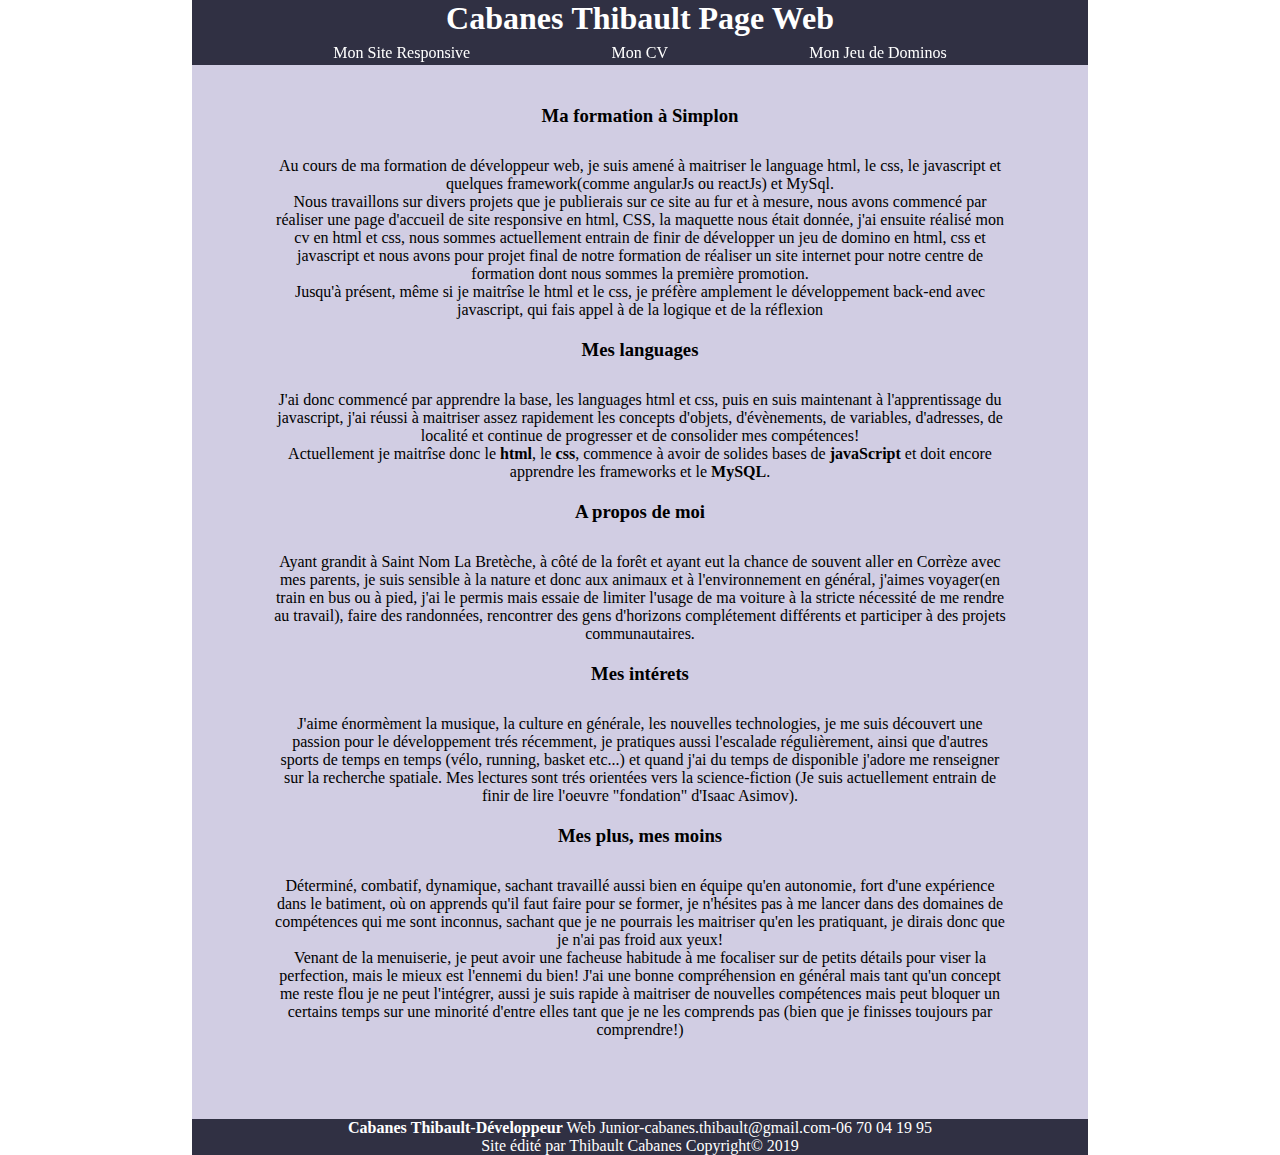
==== index.html @ 440099ae "modif index.html" ====
<!DOCTYPE html>
<html>
<head>
	<title>Cabanes Thibault | Web Page</title>
	<link rel="stylesheet" type="text/css" href="Style.css">
</head>
<body>
	<div id="grid">
		<div id="header">
			<h1><strong>Cabanes</strong> <strong>Thibault</strong> Page Web</h1>
		</div>
		<ul id="nav">
			<a href="MaquetteResponsive.html"><li class="nav">Mon Site Responsive</li></a>
			<a href="CV.html"><li class="nav">Mon CV</li></a>
			<a href="domino.html"><li class="nav">Mon Jeu de Dominos</li></a>
		</ul>
		<div id="présentation">
			<h3>Ma formation à <strong>Simplon</strong></h3>
			<p>Au cours de ma formation de développeur web, je suis amené à maitriser le language html, le css, le javascript et quelques framework(comme angularJs ou reactJs) et MySql.</p>
			<p>Nous travaillons sur divers projets que je publierais sur ce site au fur et à mesure, nous avons commencé par réaliser une page d'accueil de site responsive en html, CSS, la maquette nous était donnée, j'ai ensuite réalisé mon cv en html et css, nous sommes actuellement entrain de finir de développer un jeu de domino en html, css et javascript et nous avons pour projet final de notre formation de réaliser un site internet pour notre centre de formation dont nous sommes la première promotion.</p>
			<p>Jusqu'à présent, même si je maitrîse le html et le css, je préfère amplement le développement back-end avec javascript, qui fais appel à de la logique et de la réflexion</p>
			<h3>Mes languages</h3>
			<p>J'ai donc commencé par apprendre la base, les languages html et css, puis en suis maintenant à l'apprentissage du javascript, j'ai réussi à maitriser assez rapidement les concepts d'objets, d'évènements, de variables, d'adresses, de localité et continue de progresser et de consolider mes compétences!<p>
			<p>Actuellement je maitrîse donc le <strong>html</strong>, le <strong>css</strong>, commence à avoir de solides bases de <strong>javaScript</strong> et doit encore apprendre les frameworks et le <strong>MySQL</strong>.</p>
			<h3>A propos de moi</h3>
			<p>Ayant grandit à Saint Nom La Bretèche, à côté de la forêt et ayant eut la chance de souvent aller en Corrèze avec mes parents, je suis sensible à la nature 	et donc aux animaux et à l'environnement en général, j'aimes voyager(en train en bus ou à pied, j'ai le permis mais essaie de limiter l'usage de ma voiture à la stricte nécessité de me rendre au travail), faire des randonnées, rencontrer des gens d'horizons complétement différents et participer à des projets communautaires.</p>
			<h3>Mes intérets</h3>
			<p>J'aime énormèment la musique, la culture en générale, les nouvelles technologies, je me suis découvert une passion pour le développement trés récemment, je pratiques aussi l'escalade régulièrement, ainsi que d'autres sports de temps en temps (vélo, running, basket etc...) et quand j'ai du temps de disponible j'adore me renseigner sur la recherche spatiale. Mes lectures sont trés orientées vers la science-fiction (Je suis actuellement entrain de finir de lire l'oeuvre "fondation" d'Isaac Asimov).</p>
			<h3>Mes plus, mes moins</h3>
			<p>Déterminé, combatif, dynamique, sachant travaillé aussi bien en équipe qu'en autonomie, fort d'une expérience dans le batiment, où on apprends qu'il faut faire pour se former, je n'hésites pas à me lancer dans des domaines de compétences qui me sont inconnus, sachant que je ne pourrais les maitriser qu'en les pratiquant, je dirais donc que je n'ai pas froid aux yeux!</p>
			<p>Venant de la menuiserie, je peut avoir une facheuse habitude à me focaliser sur de petits détails pour viser la perfection, mais le mieux est l'ennemi du bien! J'ai une bonne compréhension en général mais tant qu'un concept me reste flou je ne peut l'intégrer, aussi je suis rapide à maitriser de nouvelles compétences mais peut bloquer un certains temps sur une minorité d'entre elles tant que je ne les comprends pas (bien que je finisses toujours par comprendre!)</p>
		</div>
		<div id="footer">
			<p><strong>Cabanes</strong> <strong>Thibault</strong>-<strong>Développeur</strong> Web Junior-cabanes.thibault@gmail.com-06 70 04 19 95</p>
			<p>Site édité par Thibault Cabanes Copyright© 2019</p>
		</div>
	</div>
</body>
</html>
---- Style.css ----
* {
	margin: 0px;
}

a {
	text-decoration: none;
	color: white;
}

#grid {
	width: 70%;
	margin-left: 15%;
	margin-right: 15%;
	background-color: rgba(204, 200, 224, 0.9);
	display: grid;
	grid-template-columns: 1fr;
	grid-template-rows: repeat(4, auto);
}

#header {
	width: 100%;
	height: 40px;
	text-align: center;
	background-color: rgba(7, 9, 26, 0.8);
	color: white;
}

#nav {
	width: 100%;
	height: 25px;
	padding-top: 5px;
	padding-bottom: 5px;
	box-sizing: content-box;
	background-color: rgba(7, 9, 26, 0.8);
	color: white;
	position: sticky;
	top: 0px;
}

#nav {
	display: flex;
	justify-content: space-evenly;
	align-items: center;
	padding: 0;
}

.nav {
	display: inline-block;
}

#présentation {
	margin: 80px;
	margin-top: 20px;
	display: flex;
	flex-direction: column;
	justify-content: flex-start;
	align-items: center;
}

#présentation > h3 {
	margin-top: 20px;
	margin-bottom: 30px;
}

#présentation > p {
	text-align: center;
}

#footer {
	text-align: center;
	background-color: rgba(7, 9, 26, 0.8);
	color: white;
}
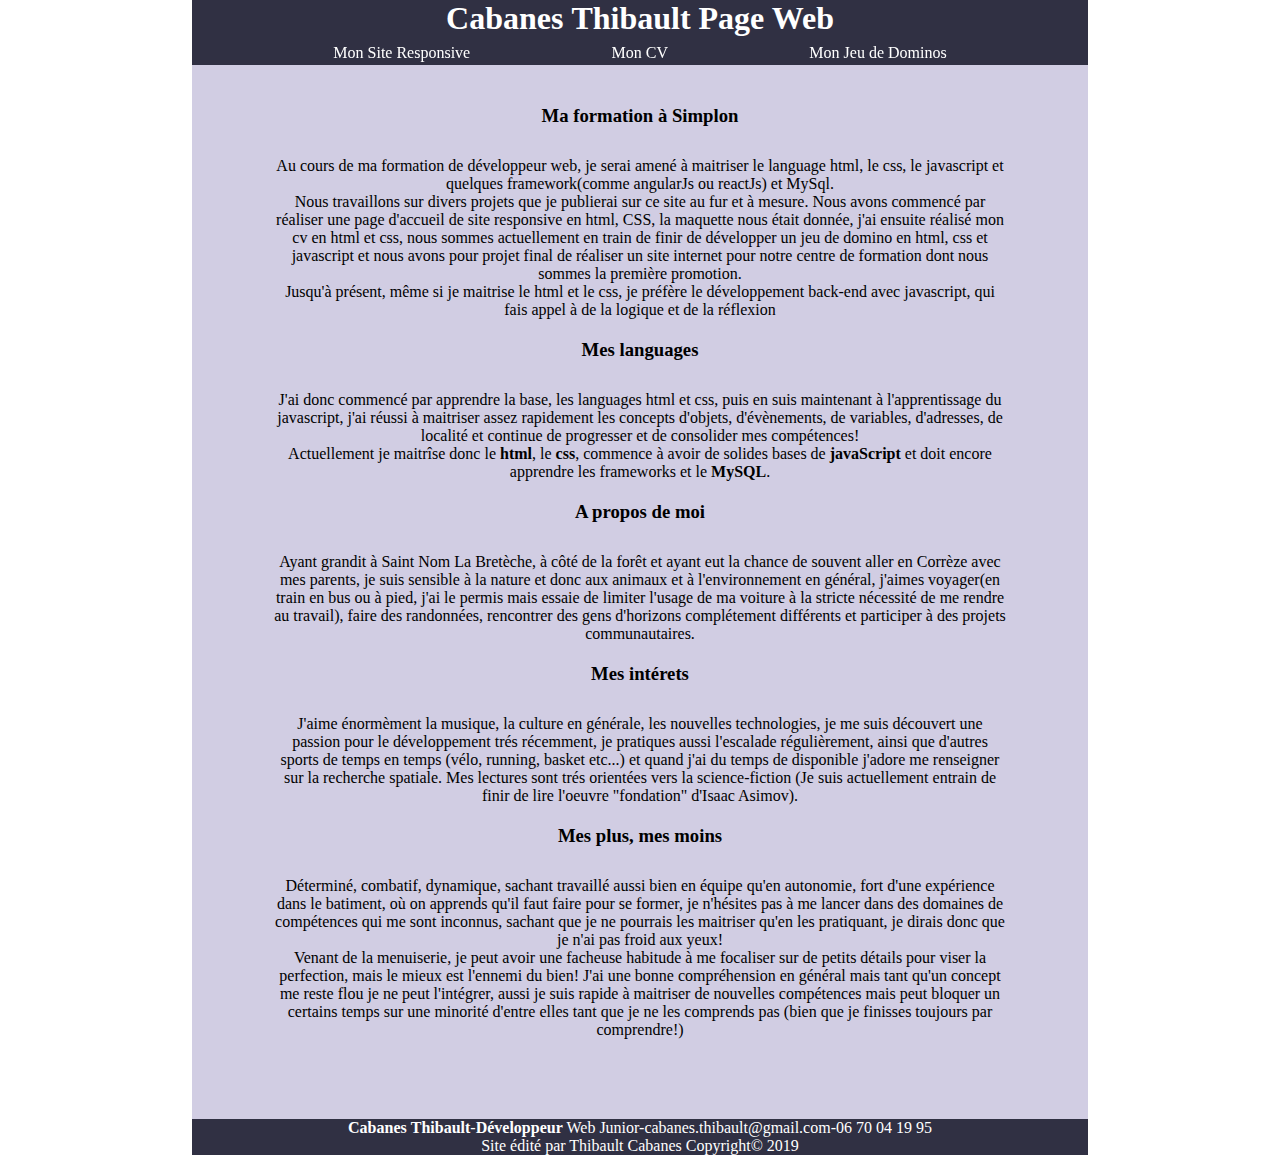
==== commit f12d1f30: "correction" ====
--- a/index.html
+++ b/index.html
@@ -16,9 +16,9 @@
 		</ul>
 		<div id="présentation">
 			<h3>Ma formation à <strong>Simplon</strong></h3>
-			<p>Au cours de ma formation de développeur web, je suis amené à maitriser le language html, le css, le javascript et quelques framework(comme angularJs ou reactJs) et MySql.</p>
-			<p>Nous travaillons sur divers projets que je publierais sur ce site au fur et à mesure, nous avons commencé par réaliser une page d'accueil de site responsive en html, CSS, la maquette nous était donnée, j'ai ensuite réalisé mon cv en html et css, nous sommes actuellement entrain de finir de développer un jeu de domino en html, css et javascript et nous avons pour projet final de notre formation de réaliser un site internet pour notre centre de formation dont nous sommes la première promotion.</p>
-			<p>Jusqu'à présent, même si je maitrîse le html et le css, je préfère amplement le développement back-end avec javascript, qui fais appel à de la logique et de la réflexion</p>
+			<p>Au cours de ma formation de développeur web, je serai amené à maitriser le language html, le css, le javascript et quelques framework(comme angularJs ou reactJs) et MySql.</p>
+			<p>Nous travaillons sur divers projets que je publierai sur ce site au fur et à mesure. Nous avons commencé par réaliser une page d'accueil de site responsive en html, CSS, la maquette nous était donnée, j'ai ensuite réalisé mon cv en html et css, nous sommes actuellement en train de finir de développer un jeu de domino en html, css et javascript et nous avons pour projet final de réaliser un site internet pour notre centre de formation dont nous sommes la première promotion.</p>
+			<p>Jusqu'à présent, même si je maitrise le html et le css, je préfère le développement back-end avec javascript, qui fais appel à de la logique et de la réflexion</p>
 			<h3>Mes languages</h3>
 			<p>J'ai donc commencé par apprendre la base, les languages html et css, puis en suis maintenant à l'apprentissage du javascript, j'ai réussi à maitriser assez rapidement les concepts d'objets, d'évènements, de variables, d'adresses, de localité et continue de progresser et de consolider mes compétences!<p>
 			<p>Actuellement je maitrîse donc le <strong>html</strong>, le <strong>css</strong>, commence à avoir de solides bases de <strong>javaScript</strong> et doit encore apprendre les frameworks et le <strong>MySQL</strong>.</p>
@@ -36,4 +36,4 @@
 		</div>
 	</div>
 </body>
-</html>+</html>
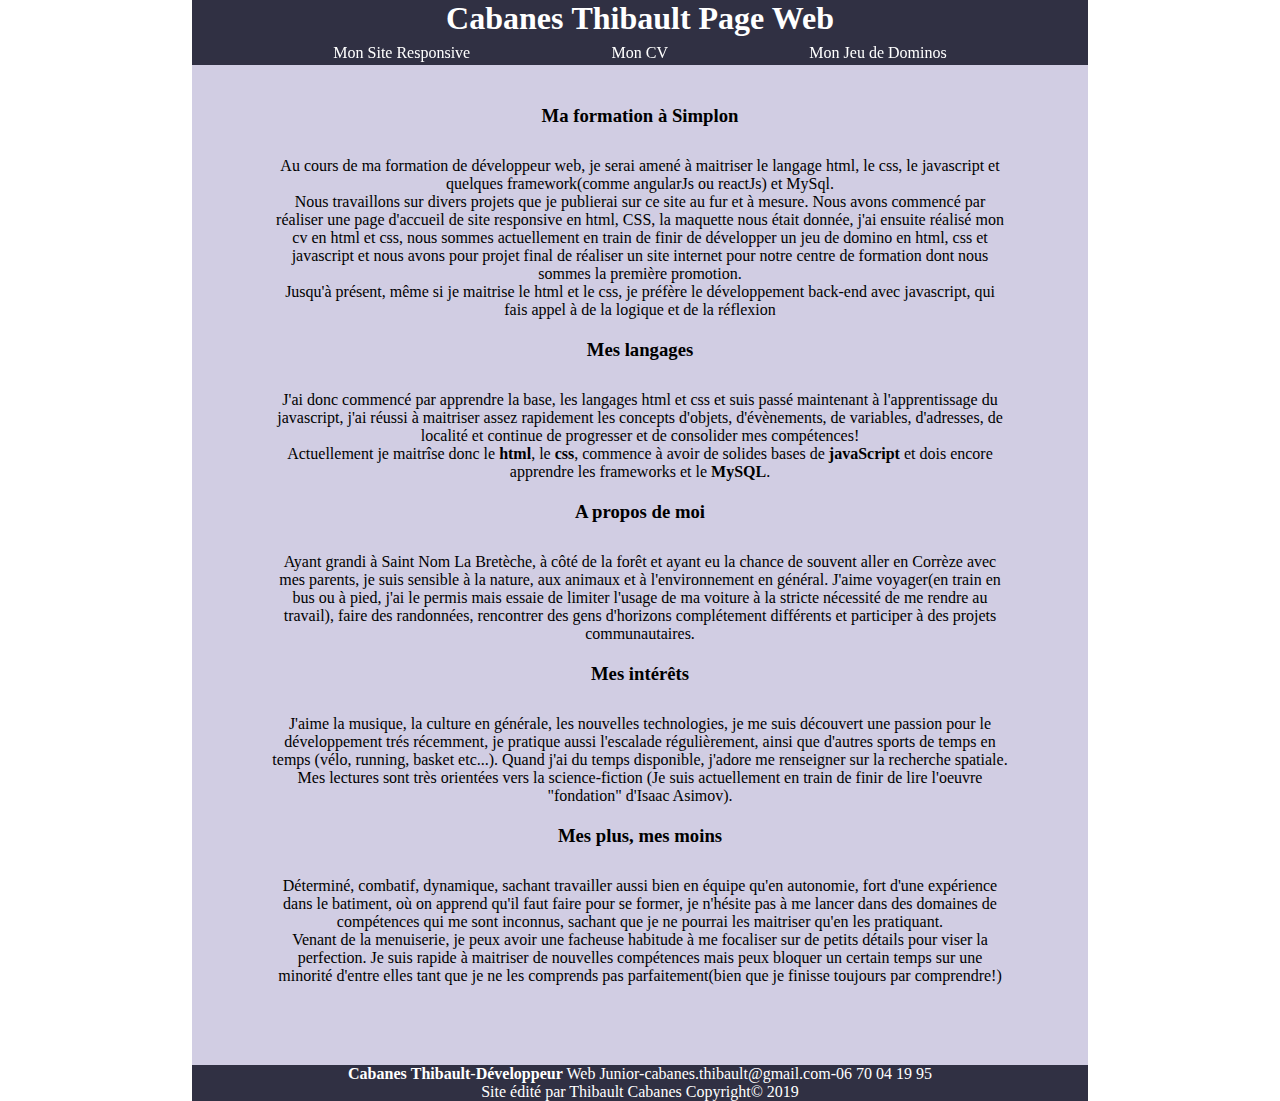
==== commit 132c522f: "correction" ====
--- a/index.html
+++ b/index.html
@@ -16,19 +16,19 @@
 		</ul>
 		<div id="présentation">
 			<h3>Ma formation à <strong>Simplon</strong></h3>
-			<p>Au cours de ma formation de développeur web, je serai amené à maitriser le language html, le css, le javascript et quelques framework(comme angularJs ou reactJs) et MySql.</p>
+			<p>Au cours de ma formation de développeur web, je serai amené à maitriser le langage html, le css, le javascript et quelques framework(comme angularJs ou reactJs) et MySql.</p>
 			<p>Nous travaillons sur divers projets que je publierai sur ce site au fur et à mesure. Nous avons commencé par réaliser une page d'accueil de site responsive en html, CSS, la maquette nous était donnée, j'ai ensuite réalisé mon cv en html et css, nous sommes actuellement en train de finir de développer un jeu de domino en html, css et javascript et nous avons pour projet final de réaliser un site internet pour notre centre de formation dont nous sommes la première promotion.</p>
 			<p>Jusqu'à présent, même si je maitrise le html et le css, je préfère le développement back-end avec javascript, qui fais appel à de la logique et de la réflexion</p>
-			<h3>Mes languages</h3>
-			<p>J'ai donc commencé par apprendre la base, les languages html et css, puis en suis maintenant à l'apprentissage du javascript, j'ai réussi à maitriser assez rapidement les concepts d'objets, d'évènements, de variables, d'adresses, de localité et continue de progresser et de consolider mes compétences!<p>
-			<p>Actuellement je maitrîse donc le <strong>html</strong>, le <strong>css</strong>, commence à avoir de solides bases de <strong>javaScript</strong> et doit encore apprendre les frameworks et le <strong>MySQL</strong>.</p>
+			<h3>Mes langages</h3>
+			<p>J'ai donc commencé par apprendre la base, les langages html et css et suis passé maintenant à l'apprentissage du javascript, j'ai réussi à maitriser assez rapidement les concepts d'objets, d'évènements, de variables, d'adresses, de localité et continue de progresser et de consolider mes compétences!<p>
+			<p>Actuellement je maitrîse donc le <strong>html</strong>, le <strong>css</strong>, commence à avoir de solides bases de <strong>javaScript</strong> et dois encore apprendre les frameworks et le <strong>MySQL</strong>.</p>
 			<h3>A propos de moi</h3>
-			<p>Ayant grandit à Saint Nom La Bretèche, à côté de la forêt et ayant eut la chance de souvent aller en Corrèze avec mes parents, je suis sensible à la nature 	et donc aux animaux et à l'environnement en général, j'aimes voyager(en train en bus ou à pied, j'ai le permis mais essaie de limiter l'usage de ma voiture à la stricte nécessité de me rendre au travail), faire des randonnées, rencontrer des gens d'horizons complétement différents et participer à des projets communautaires.</p>
-			<h3>Mes intérets</h3>
-			<p>J'aime énormèment la musique, la culture en générale, les nouvelles technologies, je me suis découvert une passion pour le développement trés récemment, je pratiques aussi l'escalade régulièrement, ainsi que d'autres sports de temps en temps (vélo, running, basket etc...) et quand j'ai du temps de disponible j'adore me renseigner sur la recherche spatiale. Mes lectures sont trés orientées vers la science-fiction (Je suis actuellement entrain de finir de lire l'oeuvre "fondation" d'Isaac Asimov).</p>
+			<p>Ayant grandi à Saint Nom La Bretèche, à côté de la forêt et ayant eu la chance de souvent aller en Corrèze avec mes parents, je suis sensible à la nature, aux animaux et à l'environnement en général. J'aime voyager(en train en bus ou à pied, j'ai le permis mais essaie de limiter l'usage de ma voiture à la stricte nécessité de me rendre au travail), faire des randonnées, rencontrer des gens d'horizons complétement différents et participer à des projets communautaires.</p>
+			<h3>Mes intérêts</h3>
+			<p>J'aime la musique, la culture en générale, les nouvelles technologies, je me suis découvert une passion pour le développement trés récemment, je pratique aussi l'escalade régulièrement, ainsi que d'autres sports de temps en temps (vélo, running, basket etc...). Quand j'ai du temps disponible, j'adore me renseigner sur la recherche spatiale. Mes lectures sont très orientées vers la science-fiction (Je suis actuellement en train de finir de lire l'oeuvre "fondation" d'Isaac Asimov).</p>
 			<h3>Mes plus, mes moins</h3>
-			<p>Déterminé, combatif, dynamique, sachant travaillé aussi bien en équipe qu'en autonomie, fort d'une expérience dans le batiment, où on apprends qu'il faut faire pour se former, je n'hésites pas à me lancer dans des domaines de compétences qui me sont inconnus, sachant que je ne pourrais les maitriser qu'en les pratiquant, je dirais donc que je n'ai pas froid aux yeux!</p>
-			<p>Venant de la menuiserie, je peut avoir une facheuse habitude à me focaliser sur de petits détails pour viser la perfection, mais le mieux est l'ennemi du bien! J'ai une bonne compréhension en général mais tant qu'un concept me reste flou je ne peut l'intégrer, aussi je suis rapide à maitriser de nouvelles compétences mais peut bloquer un certains temps sur une minorité d'entre elles tant que je ne les comprends pas (bien que je finisses toujours par comprendre!)</p>
+			<p>Déterminé, combatif, dynamique, sachant travailler aussi bien en équipe qu'en autonomie, fort d'une expérience dans le batiment, où on apprend qu'il faut faire pour se former, je n'hésite pas à me lancer dans des domaines de compétences qui me sont inconnus, sachant que je ne pourrai les maitriser qu'en les pratiquant.</p>
+			<p>Venant de la menuiserie, je peux avoir une facheuse habitude à me focaliser sur de petits détails pour viser la perfection. Je suis rapide à maitriser de nouvelles compétences mais peux bloquer un certain temps sur une minorité d'entre elles tant que je ne les comprends pas parfaitement(bien que je finisse toujours par comprendre!)</p>
 		</div>
 		<div id="footer">
 			<p><strong>Cabanes</strong> <strong>Thibault</strong>-<strong>Développeur</strong> Web Junior-cabanes.thibault@gmail.com-06 70 04 19 95</p>
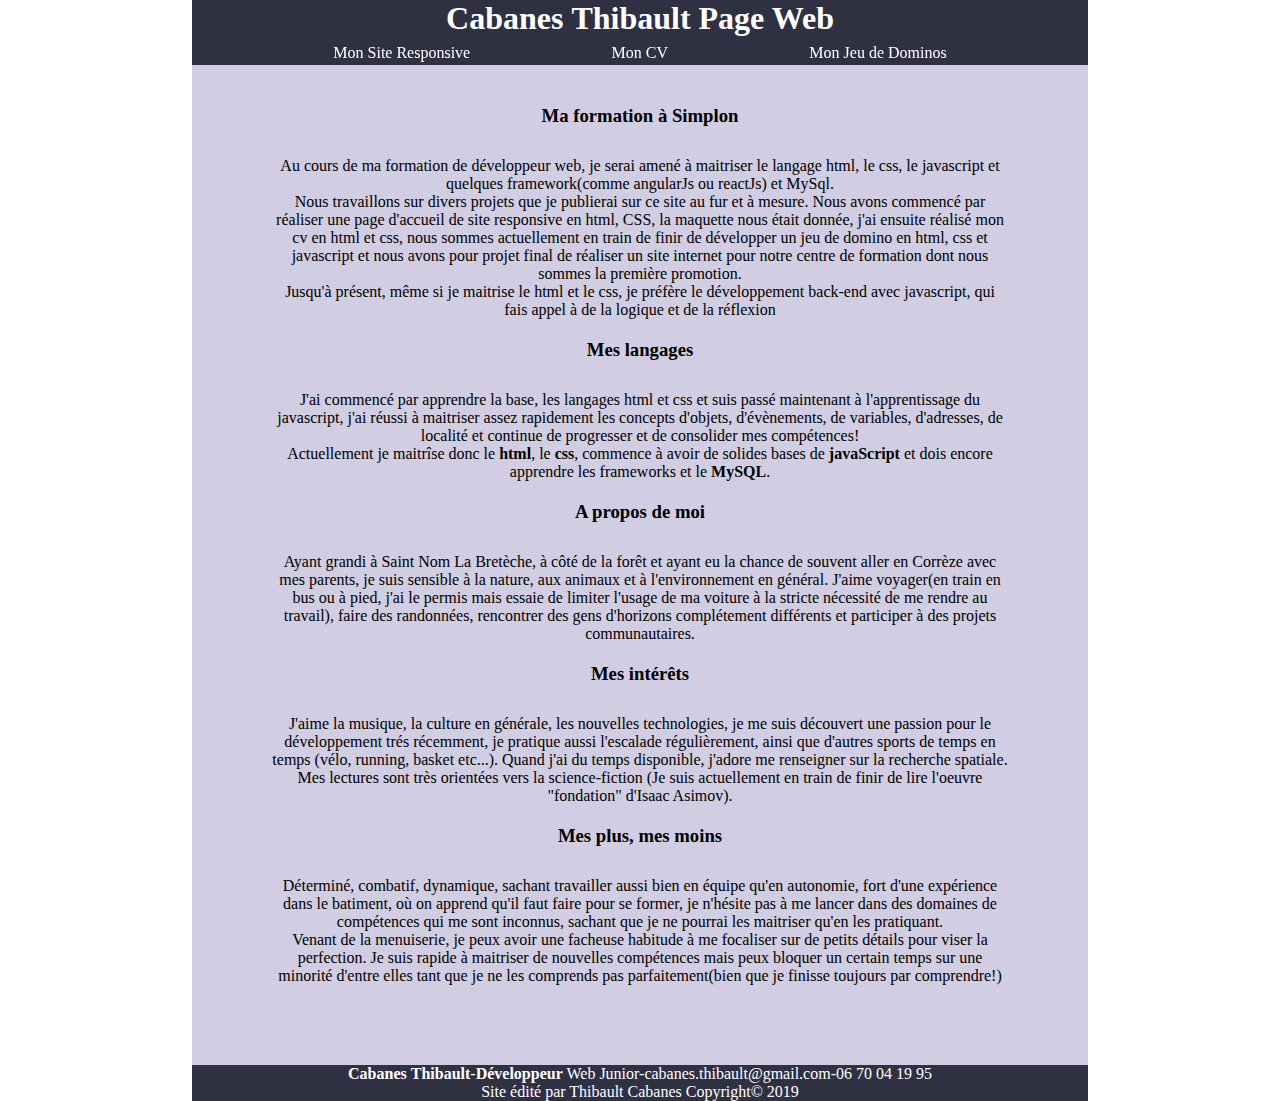
==== commit ad6a4b8b: "corrections" ====
--- a/index.html
+++ b/index.html
@@ -20,7 +20,7 @@
 			<p>Nous travaillons sur divers projets que je publierai sur ce site au fur et à mesure. Nous avons commencé par réaliser une page d'accueil de site responsive en html, CSS, la maquette nous était donnée, j'ai ensuite réalisé mon cv en html et css, nous sommes actuellement en train de finir de développer un jeu de domino en html, css et javascript et nous avons pour projet final de réaliser un site internet pour notre centre de formation dont nous sommes la première promotion.</p>
 			<p>Jusqu'à présent, même si je maitrise le html et le css, je préfère le développement back-end avec javascript, qui fais appel à de la logique et de la réflexion</p>
 			<h3>Mes langages</h3>
-			<p>J'ai donc commencé par apprendre la base, les langages html et css et suis passé maintenant à l'apprentissage du javascript, j'ai réussi à maitriser assez rapidement les concepts d'objets, d'évènements, de variables, d'adresses, de localité et continue de progresser et de consolider mes compétences!<p>
+			<p>J'ai commencé par apprendre la base, les langages html et css et suis passé maintenant à l'apprentissage du javascript, j'ai réussi à maitriser assez rapidement les concepts d'objets, d'évènements, de variables, d'adresses, de localité et continue de progresser et de consolider mes compétences!<p>
 			<p>Actuellement je maitrîse donc le <strong>html</strong>, le <strong>css</strong>, commence à avoir de solides bases de <strong>javaScript</strong> et dois encore apprendre les frameworks et le <strong>MySQL</strong>.</p>
 			<h3>A propos de moi</h3>
 			<p>Ayant grandi à Saint Nom La Bretèche, à côté de la forêt et ayant eu la chance de souvent aller en Corrèze avec mes parents, je suis sensible à la nature, aux animaux et à l'environnement en général. J'aime voyager(en train en bus ou à pied, j'ai le permis mais essaie de limiter l'usage de ma voiture à la stricte nécessité de me rendre au travail), faire des randonnées, rencontrer des gens d'horizons complétement différents et participer à des projets communautaires.</p>
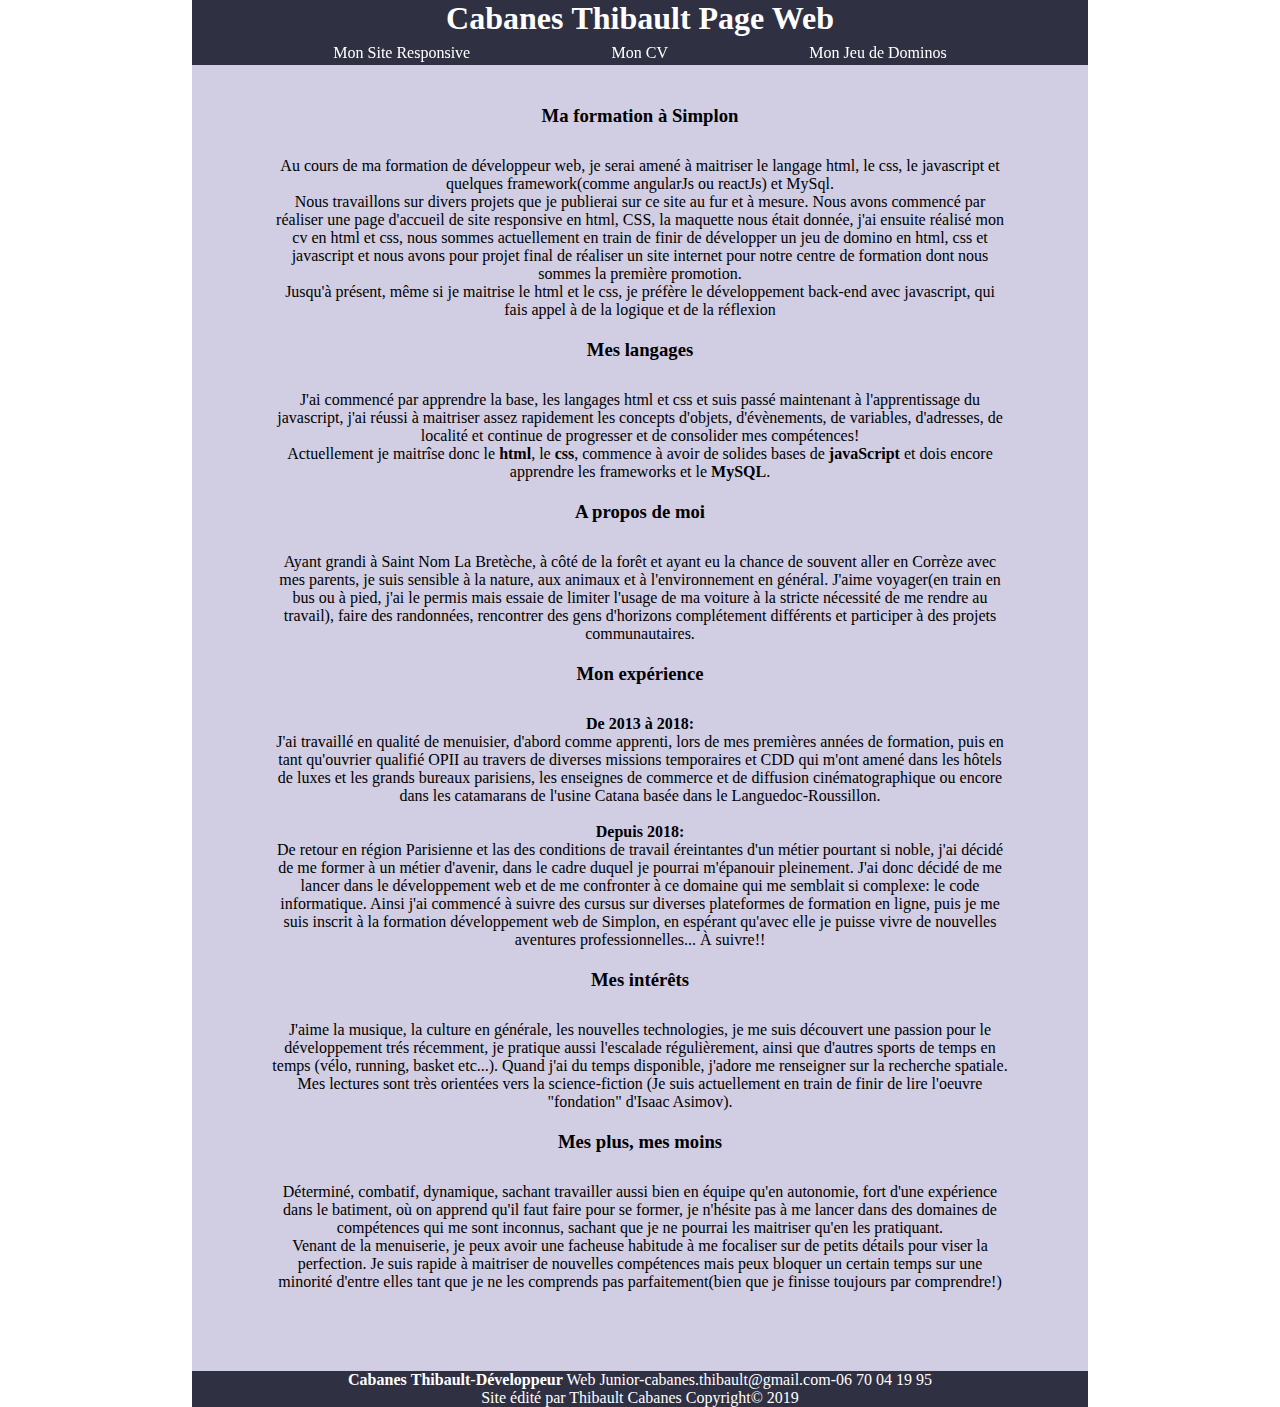
==== commit 399851f3: "modif" ====
--- a/index.html
+++ b/index.html
@@ -24,6 +24,23 @@
 			<p>Actuellement je maitrîse donc le <strong>html</strong>, le <strong>css</strong>, commence à avoir de solides bases de <strong>javaScript</strong> et dois encore apprendre les frameworks et le <strong>MySQL</strong>.</p>
 			<h3>A propos de moi</h3>
 			<p>Ayant grandi à Saint Nom La Bretèche, à côté de la forêt et ayant eu la chance de souvent aller en Corrèze avec mes parents, je suis sensible à la nature, aux animaux et à l'environnement en général. J'aime voyager(en train en bus ou à pied, j'ai le permis mais essaie de limiter l'usage de ma voiture à la stricte nécessité de me rendre au travail), faire des randonnées, rencontrer des gens d'horizons complétement différents et participer à des projets communautaires.</p>
+			<h3>Mon expérience</h3>
+			<h4><strong>De 2013 à 2018:</strong></h4>
+			<p>J'ai travaillé en qualité de menuisier,
+       		d'abord comme apprenti, lors de mes premières années de formation, puis
+       		en tant qu'ouvrier qualifié OPII au travers de diverses missions temporaires
+       		et CDD qui m'ont amené dans les hôtels de luxes et les grands bureaux parisiens,
+       		les enseignes de commerce et de diffusion cinématographique ou encore dans les
+       		catamarans de l'usine Catana basée dans le Languedoc-Roussillon.</p><br/>
+     		<h4><strong>Depuis 2018:</strong></h4>
+     		<p>De retour en région Parisienne et las des conditions de travail 
+     		éreintantes d'un métier pourtant si noble,
+       		j'ai décidé de me former à un métier d'avenir, dans le cadre duquel
+       		je pourrai m'épanouir pleinement. J'ai donc décidé de me lancer dans le développement web
+       		et de me confronter à ce domaine qui me semblait si complexe: le code informatique. Ainsi
+       		j'ai commencé à suivre des cursus sur diverses plateformes de formation en ligne, puis je me
+       		suis inscrit à la formation développement web de Simplon, en
+       		espérant qu'avec elle je puisse vivre de nouvelles aventures professionnelles... À suivre!!</p>
 			<h3>Mes intérêts</h3>
 			<p>J'aime la musique, la culture en générale, les nouvelles technologies, je me suis découvert une passion pour le développement trés récemment, je pratique aussi l'escalade régulièrement, ainsi que d'autres sports de temps en temps (vélo, running, basket etc...). Quand j'ai du temps disponible, j'adore me renseigner sur la recherche spatiale. Mes lectures sont très orientées vers la science-fiction (Je suis actuellement en train de finir de lire l'oeuvre "fondation" d'Isaac Asimov).</p>
 			<h3>Mes plus, mes moins</h3>
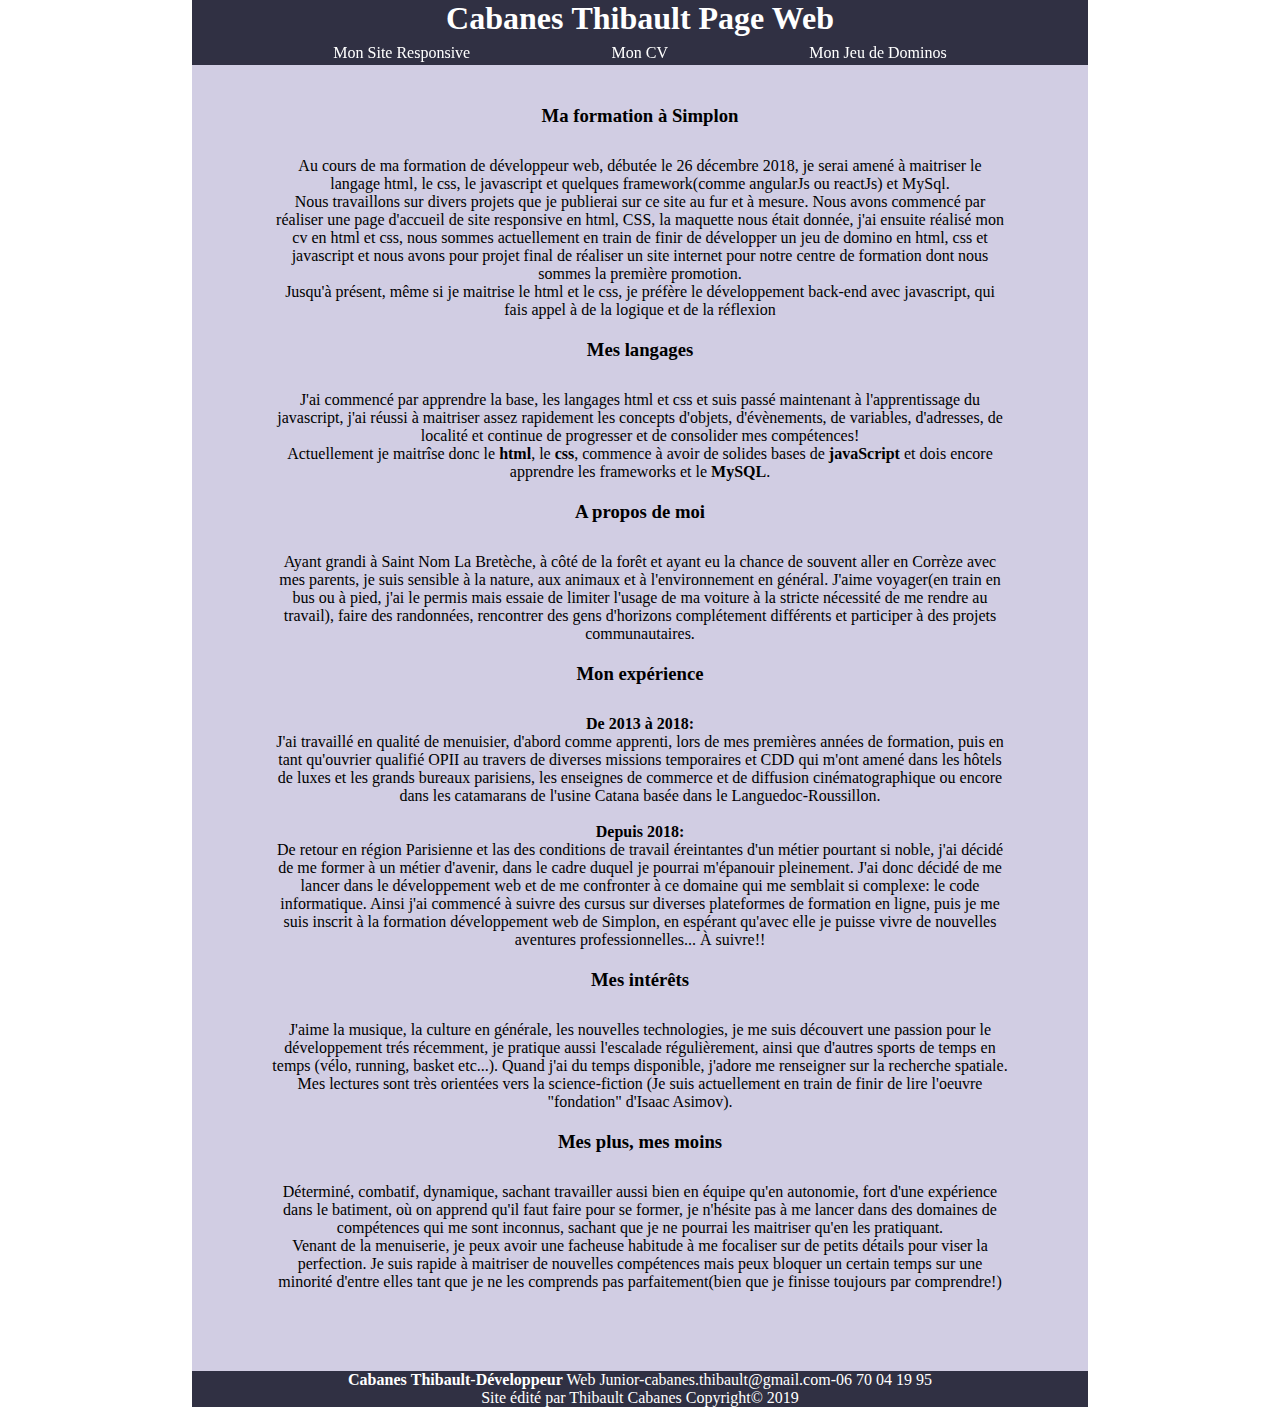
==== commit db146820: "modif" ====
--- a/index.html
+++ b/index.html
@@ -16,7 +16,7 @@
 		</ul>
 		<div id="présentation">
 			<h3>Ma formation à <strong>Simplon</strong></h3>
-			<p>Au cours de ma formation de développeur web, je serai amené à maitriser le langage html, le css, le javascript et quelques framework(comme angularJs ou reactJs) et MySql.</p>
+			<p>Au cours de ma formation de développeur web, débutée le 26 décembre 2018, je serai amené à maitriser le langage html, le css, le javascript et quelques framework(comme angularJs ou reactJs) et MySql.</p>
 			<p>Nous travaillons sur divers projets que je publierai sur ce site au fur et à mesure. Nous avons commencé par réaliser une page d'accueil de site responsive en html, CSS, la maquette nous était donnée, j'ai ensuite réalisé mon cv en html et css, nous sommes actuellement en train de finir de développer un jeu de domino en html, css et javascript et nous avons pour projet final de réaliser un site internet pour notre centre de formation dont nous sommes la première promotion.</p>
 			<p>Jusqu'à présent, même si je maitrise le html et le css, je préfère le développement back-end avec javascript, qui fais appel à de la logique et de la réflexion</p>
 			<h3>Mes langages</h3>
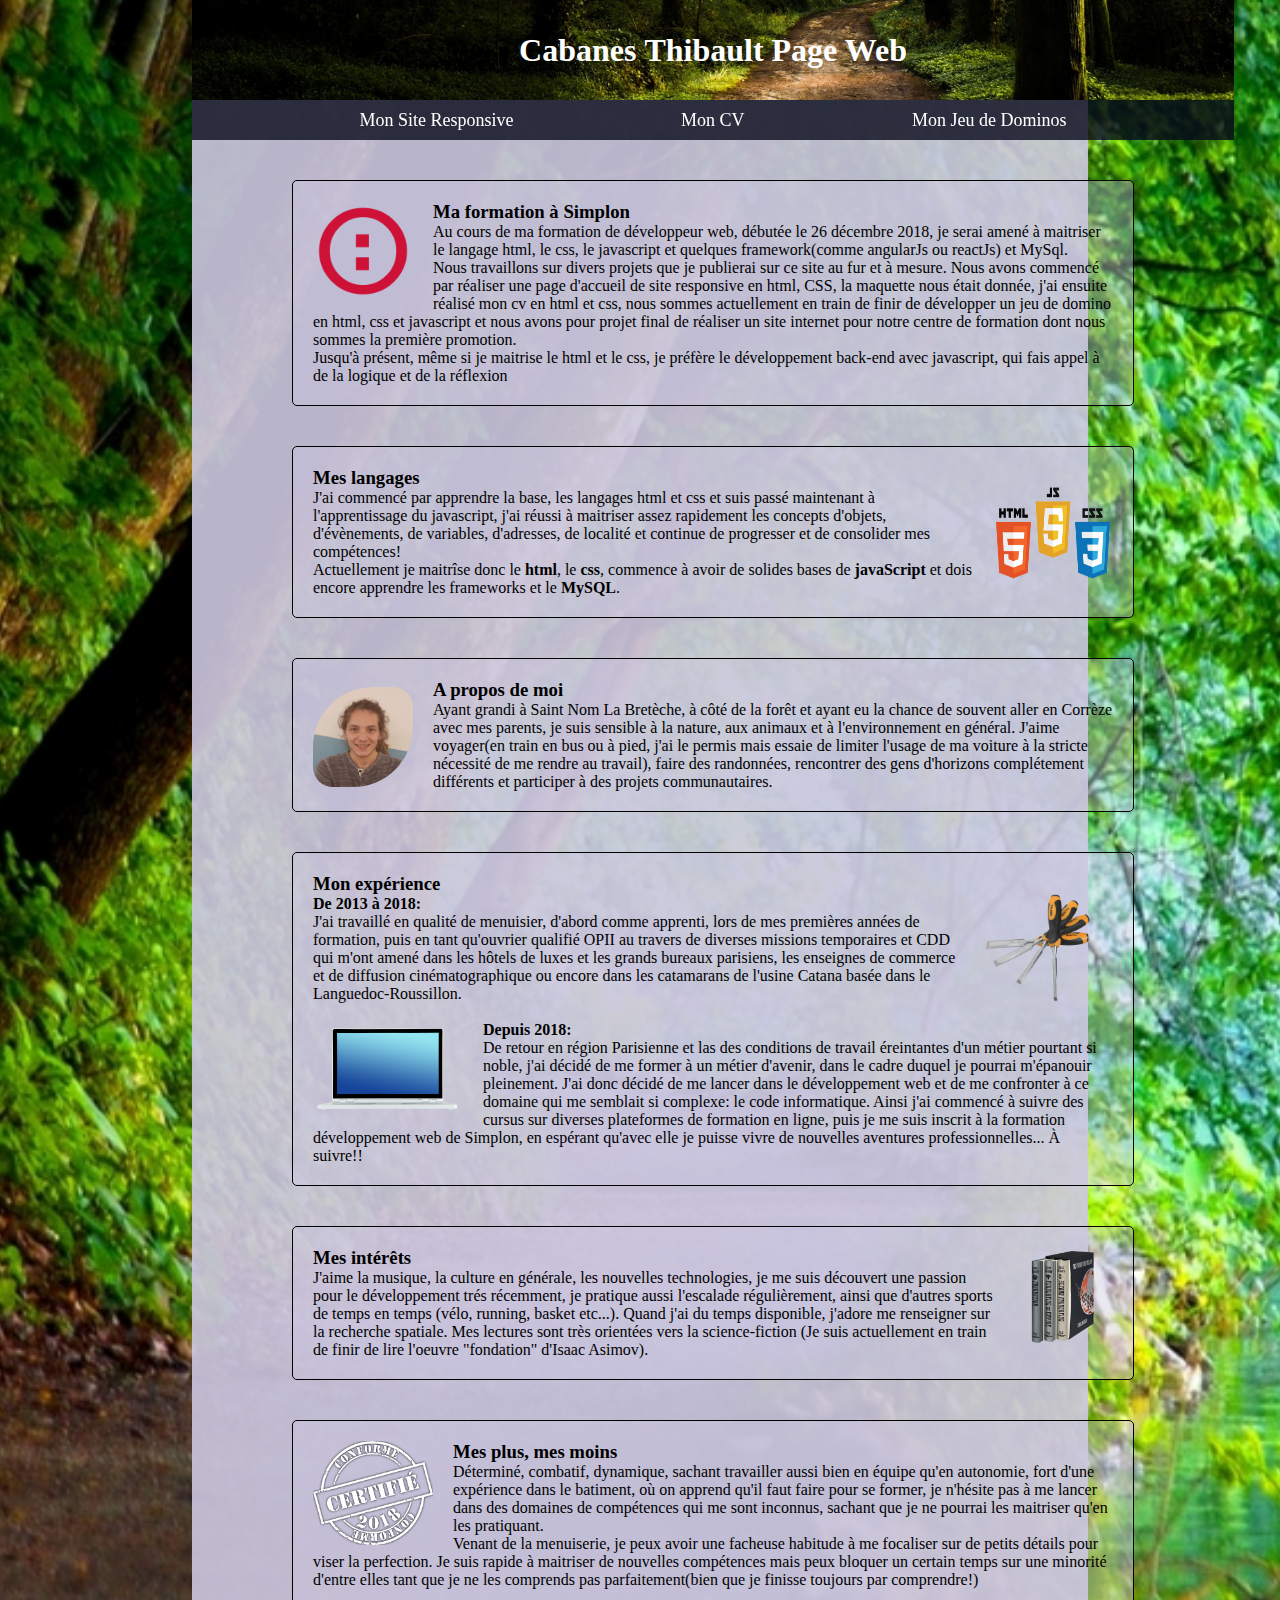
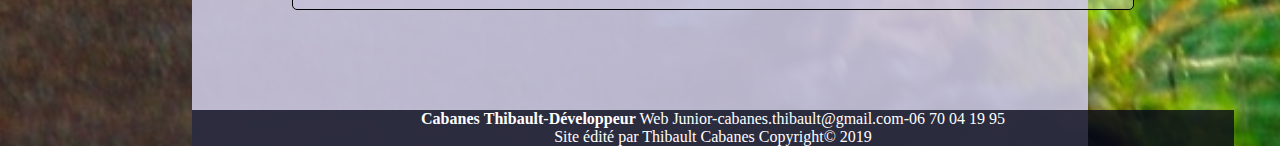
==== commit bf2d5e4c: "layout upgrade" ====
--- a/index.html
+++ b/index.html
@@ -15,37 +15,56 @@
 			<a href="domino.html"><li class="nav">Mon Jeu de Dominos</li></a>
 		</ul>
 		<div id="présentation">
-			<h3>Ma formation à <strong>Simplon</strong></h3>
-			<p>Au cours de ma formation de développeur web, débutée le 26 décembre 2018, je serai amené à maitriser le langage html, le css, le javascript et quelques framework(comme angularJs ou reactJs) et MySql.</p>
-			<p>Nous travaillons sur divers projets que je publierai sur ce site au fur et à mesure. Nous avons commencé par réaliser une page d'accueil de site responsive en html, CSS, la maquette nous était donnée, j'ai ensuite réalisé mon cv en html et css, nous sommes actuellement en train de finir de développer un jeu de domino en html, css et javascript et nous avons pour projet final de réaliser un site internet pour notre centre de formation dont nous sommes la première promotion.</p>
-			<p>Jusqu'à présent, même si je maitrise le html et le css, je préfère le développement back-end avec javascript, qui fais appel à de la logique et de la réflexion</p>
-			<h3>Mes langages</h3>
-			<p>J'ai commencé par apprendre la base, les langages html et css et suis passé maintenant à l'apprentissage du javascript, j'ai réussi à maitriser assez rapidement les concepts d'objets, d'évènements, de variables, d'adresses, de localité et continue de progresser et de consolider mes compétences!<p>
-			<p>Actuellement je maitrîse donc le <strong>html</strong>, le <strong>css</strong>, commence à avoir de solides bases de <strong>javaScript</strong> et dois encore apprendre les frameworks et le <strong>MySQL</strong>.</p>
-			<h3>A propos de moi</h3>
-			<p>Ayant grandi à Saint Nom La Bretèche, à côté de la forêt et ayant eu la chance de souvent aller en Corrèze avec mes parents, je suis sensible à la nature, aux animaux et à l'environnement en général. J'aime voyager(en train en bus ou à pied, j'ai le permis mais essaie de limiter l'usage de ma voiture à la stricte nécessité de me rendre au travail), faire des randonnées, rencontrer des gens d'horizons complétement différents et participer à des projets communautaires.</p>
-			<h3>Mon expérience</h3>
-			<h4><strong>De 2013 à 2018:</strong></h4>
-			<p>J'ai travaillé en qualité de menuisier,
-       		d'abord comme apprenti, lors de mes premières années de formation, puis
-       		en tant qu'ouvrier qualifié OPII au travers de diverses missions temporaires
-       		et CDD qui m'ont amené dans les hôtels de luxes et les grands bureaux parisiens,
-       		les enseignes de commerce et de diffusion cinématographique ou encore dans les
-       		catamarans de l'usine Catana basée dans le Languedoc-Roussillon.</p><br/>
-     		<h4><strong>Depuis 2018:</strong></h4>
-     		<p>De retour en région Parisienne et las des conditions de travail 
-     		éreintantes d'un métier pourtant si noble,
-       		j'ai décidé de me former à un métier d'avenir, dans le cadre duquel
-       		je pourrai m'épanouir pleinement. J'ai donc décidé de me lancer dans le développement web
-       		et de me confronter à ce domaine qui me semblait si complexe: le code informatique. Ainsi
-       		j'ai commencé à suivre des cursus sur diverses plateformes de formation en ligne, puis je me
-       		suis inscrit à la formation développement web de Simplon, en
-       		espérant qu'avec elle je puisse vivre de nouvelles aventures professionnelles... À suivre!!</p>
-			<h3>Mes intérêts</h3>
-			<p>J'aime la musique, la culture en générale, les nouvelles technologies, je me suis découvert une passion pour le développement trés récemment, je pratique aussi l'escalade régulièrement, ainsi que d'autres sports de temps en temps (vélo, running, basket etc...). Quand j'ai du temps disponible, j'adore me renseigner sur la recherche spatiale. Mes lectures sont très orientées vers la science-fiction (Je suis actuellement en train de finir de lire l'oeuvre "fondation" d'Isaac Asimov).</p>
-			<h3>Mes plus, mes moins</h3>
-			<p>Déterminé, combatif, dynamique, sachant travailler aussi bien en équipe qu'en autonomie, fort d'une expérience dans le batiment, où on apprend qu'il faut faire pour se former, je n'hésite pas à me lancer dans des domaines de compétences qui me sont inconnus, sachant que je ne pourrai les maitriser qu'en les pratiquant.</p>
-			<p>Venant de la menuiserie, je peux avoir une facheuse habitude à me focaliser sur de petits détails pour viser la perfection. Je suis rapide à maitriser de nouvelles compétences mais peux bloquer un certain temps sur une minorité d'entre elles tant que je ne les comprends pas parfaitement(bien que je finisse toujours par comprendre!)</p>
+			<div id="formation" class="article">
+				<img class="imgleft" src="simplon.png" alt="Logo"/>
+				<h3>Ma formation à <strong>Simplon</strong></h3>
+				<p>Au cours de ma formation de développeur web, débutée le 26 décembre 2018, je serai amené à maitriser le langage html, le css, le javascript et quelques framework(comme angularJs ou reactJs) et MySql.</p>
+				<p>Nous travaillons sur divers projets que je publierai sur ce site au fur et à mesure. Nous avons commencé par réaliser une page d'accueil de site responsive en html, CSS, la maquette nous était donnée, j'ai ensuite réalisé mon cv en html et css, nous sommes actuellement en train de finir de développer un jeu de domino en html, css et javascript et nous avons pour projet final de réaliser un site internet pour notre centre de formation dont nous sommes la première promotion.</p>
+				<p>Jusqu'à présent, même si je maitrise le html et le css, je préfère le développement back-end avec javascript, qui fais appel à de la logique et de la réflexion</p>
+			</div>
+			<div id="langage" class="article">
+				<img id="codeimg" class="imgright" src="code1.png" alt="Logo"/>
+				<h3>Mes langages</h3>
+				<p>J'ai commencé par apprendre la base, les langages html et css et suis passé maintenant à l'apprentissage du javascript, j'ai réussi à maitriser assez rapidement les concepts d'objets, d'évènements, de variables, d'adresses, de localité et continue de progresser et de consolider mes compétences!</p>
+				<p>Actuellement je maitrîse donc le <strong>html</strong>, le <strong>css</strong>, commence à avoir de solides bases de <strong>javaScript</strong> et dois encore apprendre les frameworks et le <strong>MySQL</strong>.</p>
+			</div>
+			<div id="moi" class="article">
+				<img id="moiimg" class="imgleft" src="moi.jpg" alt="Logo"/>
+				<h3>A propos de moi</h3>
+				<p>Ayant grandi à Saint Nom La Bretèche, à côté de la forêt et ayant eu la chance de souvent aller en Corrèze avec mes parents, je suis sensible à la nature, aux animaux et à l'environnement en général. J'aime voyager(en train en bus ou à pied, j'ai le permis mais essaie de limiter l'usage de ma voiture à la stricte nécessité de me rendre au travail), faire des randonnées, rencontrer des gens d'horizons complétement différents et participer à des projets communautaires.</p>
+			</div>
+			<div id="experience" class="article">
+				<img id="outils" class="imgright" src="travail1.jpg" alt="Logo"/>
+				<h3>Mon expérience</h3>
+				<h4><strong>De 2013 à 2018:</strong></h4>
+				<p>J'ai travaillé en qualité de menuisier,
+       			d'abord comme apprenti, lors de mes premières années de formation, puis
+       			en tant qu'ouvrier qualifié OPII au travers de diverses missions temporaires
+       			et CDD qui m'ont amené dans les hôtels de luxes et les grands bureaux parisiens,
+       			les enseignes de commerce et de diffusion cinématographique ou encore dans les
+       			catamarans de l'usine Catana basée dans le Languedoc-Roussillon.</p><br/>
+     			<img id="ordi" class="imgleft" src="ordi.png" alt="Logo"/>
+     			<h4><strong>Depuis 2018:</strong></h4>
+     			<p>De retour en région Parisienne et las des conditions de travail 
+     			éreintantes d'un métier pourtant si noble,
+       			j'ai décidé de me former à un métier d'avenir, dans le cadre duquel
+       			je pourrai m'épanouir pleinement. J'ai donc décidé de me lancer dans le développement web
+       			et de me confronter à ce domaine qui me semblait si complexe: le code informatique. Ainsi
+       			j'ai commencé à suivre des cursus sur diverses plateformes de formation en ligne, puis je me
+       			suis inscrit à la formation développement web de Simplon, en
+       			espérant qu'avec elle je puisse vivre de nouvelles aventures professionnelles... À suivre!!</p>
+       		</div>
+       		<div id="interets" class="article">
+       			<img id="livre" class="imgright" src="livre.png" alt="Logo"/>
+				<h3>Mes intérêts</h3>
+				<p>J'aime la musique, la culture en générale, les nouvelles technologies, je me suis découvert une passion pour le développement trés récemment, je pratique aussi l'escalade régulièrement, ainsi que d'autres sports de temps en temps (vélo, running, basket etc...). Quand j'ai du temps disponible, j'adore me renseigner sur la recherche spatiale. Mes lectures sont très orientées vers la science-fiction (Je suis actuellement en train de finir de lire l'oeuvre "fondation" d'Isaac Asimov).</p>
+			</div>
+			<div id="qualités" class="article">
+				<img id="qual" class="imgleft" src="qual.png" alt="Logo"/>
+				<h3>Mes plus, mes moins</h3>
+				<p>Déterminé, combatif, dynamique, sachant travailler aussi bien en équipe qu'en autonomie, fort d'une expérience dans le batiment, où on apprend qu'il faut faire pour se former, je n'hésite pas à me lancer dans des domaines de compétences qui me sont inconnus, sachant que je ne pourrai les maitriser qu'en les pratiquant.</p>
+				<p>Venant de la menuiserie, je peux avoir une facheuse habitude à me focaliser sur de petits détails pour viser la perfection. Je suis rapide à maitriser de nouvelles compétences mais peux bloquer un certain temps sur une minorité d'entre elles tant que je ne les comprends pas parfaitement(bien que je finisse toujours par comprendre!)</p>
+			</div>
 		</div>
 		<div id="footer">
 			<p><strong>Cabanes</strong> <strong>Thibault</strong>-<strong>Développeur</strong> Web Junior-cabanes.thibault@gmail.com-06 70 04 19 95</p>
--- a/Style.css
+++ b/Style.css
@@ -5,6 +5,13 @@
 a {
 	text-decoration: none;
 	color: white;
+}
+
+body {
+	background-image: url(fond.jpg);
+	background-repeat: no-repeat;
+	background-size: cover;
+	background-position: center;
 }
 
 #grid {
@@ -19,15 +26,23 @@
 
 #header {
 	width: 100%;
-	height: 40px;
+	height: 100px;
+	display: flex;
+	justify-content: center;
+	align-items: center;
 	text-align: center;
 	background-color: rgba(7, 9, 26, 0.8);
 	color: white;
+	background-image: url(banderole.jpg);
+	background-repeat: no-repeat;
+	background-size: cover;
+	background-position: 50% 75%;
 }
 
 #nav {
 	width: 100%;
-	height: 25px;
+	height: 40px;
+	font-size: 18px;
 	padding-top: 5px;
 	padding-bottom: 5px;
 	box-sizing: content-box;
@@ -53,7 +68,7 @@
 	margin-top: 20px;
 	display: flex;
 	flex-direction: column;
-	justify-content: flex-start;
+	justify-content: center;
 	align-items: center;
 }
 
@@ -71,6 +86,50 @@
 	background-color: rgba(7, 9, 26, 0.8);
 	color: white;
 }
+.imgleft {
+	float: left;
+	width: 100px;
+	height: 100px;
+	margin-right: 20px;
+}
 
+.imgright {
+	float: right;
+	width: 100px;
+	height: 100px;
+	margin-left: 20px;
+}
 
+.article {
+	width: 800px;
+	margin: 20px;
+	padding: 20px;
+	border: 1px solid black;
+	border-radius: 5px;
+	background-color: rgba(204, 200, 224, 0.4);
+}
+#moiimg {
+	margin-top: 8px;
+	border-radius: 60% 20% 60% 20%;
+}
 
+#codeimg {
+	width: 120px;
+	margin-top: 17px;
+}
+
+#outils {
+	width: 150px;
+	height: auto;
+	margin-left: 0;
+}
+
+#ordi {
+	width: 150px;
+	height: auto;
+}
+
+#qual {
+	width: 120px;
+	height: auto;
+}